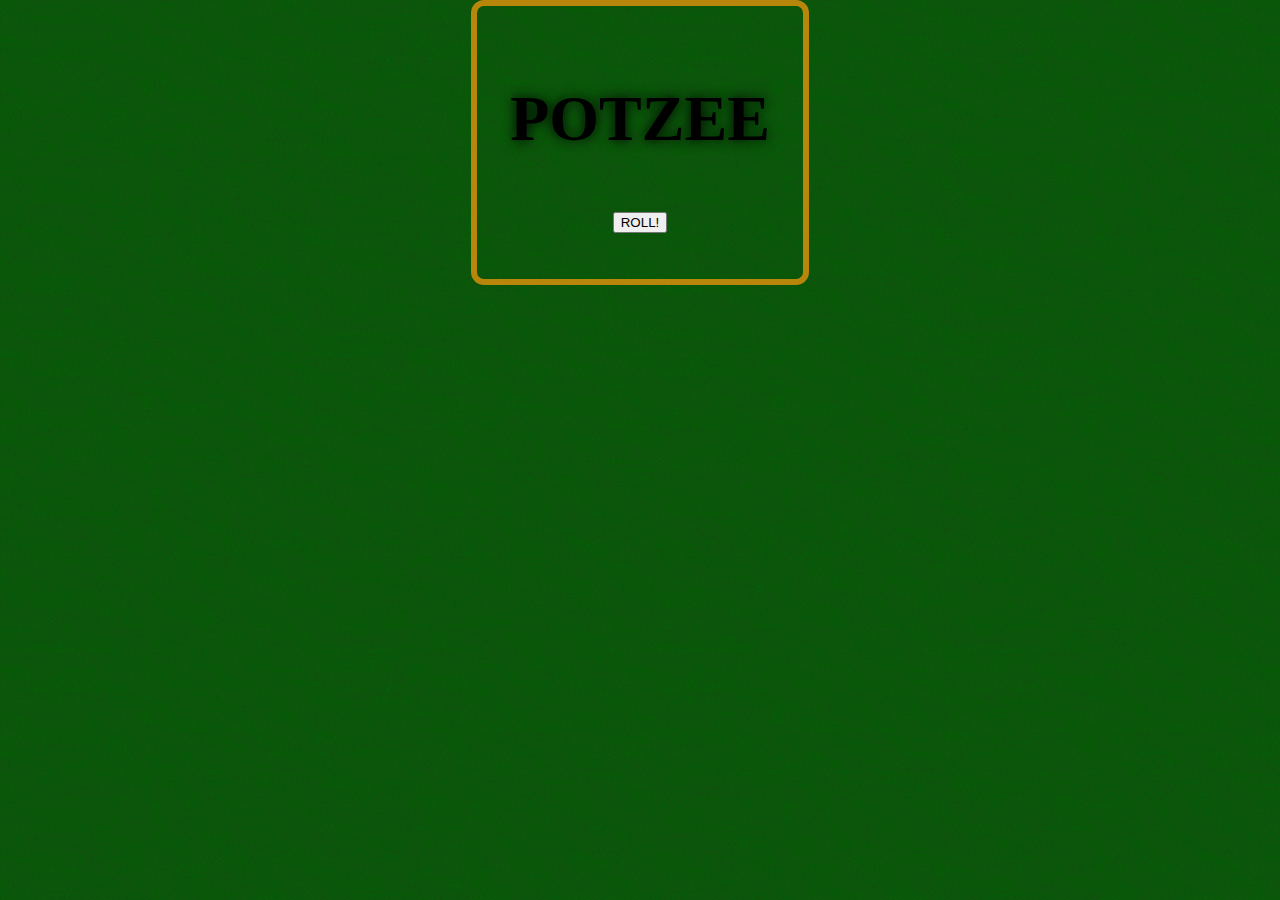
==== game.html @ 4ca7af48 "first commmit of basic gameplay" ====
<!DOCTYPE html>
<html lang="en">
<head>
    <meta charset="UTF-8">
    <meta name="viewport" content="width=device-width, initial-scale=1.0">
    <meta http-equiv="X-UA-Compatible" content="ie=edge">
    <title>POTZEE</title>
    <link href="css/main.css" rel="stylesheet" type="text/css">
</head>
<body>
    <div class="container" id="main">
        <div class="container" id="header">
            <h1>POTZEE</h1>
        </div>
        <div class="container" id="body">
            <input type="button" id="roll" value="ROLL!">
            <div id="root"></div>
    </div>


    <!-- APP TEMPLATE -->
    <template id="app-template">
        <section id="dice-section"></section>
        <section id="score-section"></section>
    </template>
    
    <!-- DICE TEMPLATE -->
    <template id="dice-template">
        <img>
        <img>
        <img>
        <img>
        <img>
    </template>

    <!-- SCORE TEMPLATE -->
    <template id="score-template">
        <table>
            <thead>
                <tr>
                    <td>Players</td>
                    <!-- Players -->
                </tr>
            </thead>
            <tbody></tbody>
            <tfoot>
                <tr></tr>
                <tr></tr>
            </tfoot>
        </table>
    </template>


</body>

<script src="js/roll.js"></script>
<script src="js/diceNumLocations.js"></script>
<script src="js/GameDice.js"></script>
<script src="js/DiceApp.js"></script>

<script src="js/ScoringSystem.js"></script>
<script src="js/Player.js"></script>
<script src="js/scoreChoices.js"></script>
<script src="js/ScoreCard.js"></script>

<script src="js/GameApp.js"></script>

<script src="game.js"></script>
</html>
---- css/main.css ----
/* ANIMATIONS */
@keyframes title-glow {
    from {
        border: 6px dotted yellow;
    }
    to {
        border: 6px dashed yellow;
    }
}

/* ELEMENTS */
body {
    background-color: darkgreen;
    color: white;
    padding: 0;
    margin: 0;
    font-size: 2rem;
    background-image: url('../images/texture.png');
    background-repeat: repeat;
}

input {
    /* font-size: 2rem; */
    margin: 13px auto;
}

label {
    display: flex;
    justify-content: space-between;
    align-items: center;
}

img {
    height: 50px;
    border-top: 3px solid black;
    border-right: 3px solid gray;
    border-bottom: 3px solid gray;
    border-left: 3px solid black;
    background: darkcyan;
    border-radius: 6px;
    padding: 6px;
}

table {
    width: 100%;
    border-collapse: collapse;
    background-color: white;
    border: 1px solid black;
    margin: auto;
    font-size: 1rem;
}

thead, tfoot {
    background-color: rgb(207, 207, 207);
    color: black;
    font-weight: bold;
}

td {
    border: 1px solid black;
    color: black;
    padding: 3px;
    text-align: left;
    min-width: 33px;
}


/* CLASSES */
.container {
    margin: auto;
    display: flex;
    justify-content: center;
    text-align: center;
    flex-direction: column;
    width: 100%;
}

.border {
    border-top: 6px solid black;
    border-right: 6px solid gray;
    border-bottom: 6px solid gray;
    border-left: 6px solid black;
}

.index-player {
    width: fit-content;
    background-color: darkgreen;
    padding: 13px;
    margin: 1px auto 3px auto;
    border: 1px solid black;
    box-shadow: 1px 1px 3px black;
    font-size: 2rem;    
}

/* body * {
    border: 1px solid red;
    font-size: 2rem;
} */

.choices {
    background-color: wheat;
    color: black;
}

/* IDS */
#main {
    width: fit-content;
    border: 6px solid darkgoldenrod;
    padding: 33px;
    border-radius: 13px;
}

#header {
    display: block;
    color: black;
    text-shadow: 0 0 13px black;
    padding: 0;
    margin: 0 auto;
    /* animation: title-glow 500ms ease-in-out infinite; */
}

#add-players-section {
    display: flex;
    flex-direction: column;
    background-color: rgba(0, 0, 0, 0.5);
}

#add-player, #start-game {
    font-size: 2rem;
}

#player-name {
    font-size: 2rem;
    width: 100%;
}

#dice-form {
    display: flex;
    flex-direction: row;
    justify-content: space-between;
}

#start-game {
    display: none;
}

/* BREAKPOINTS */
@media only screen and (min-width: 768px) {
    .container {
        width: auto;
    }
}
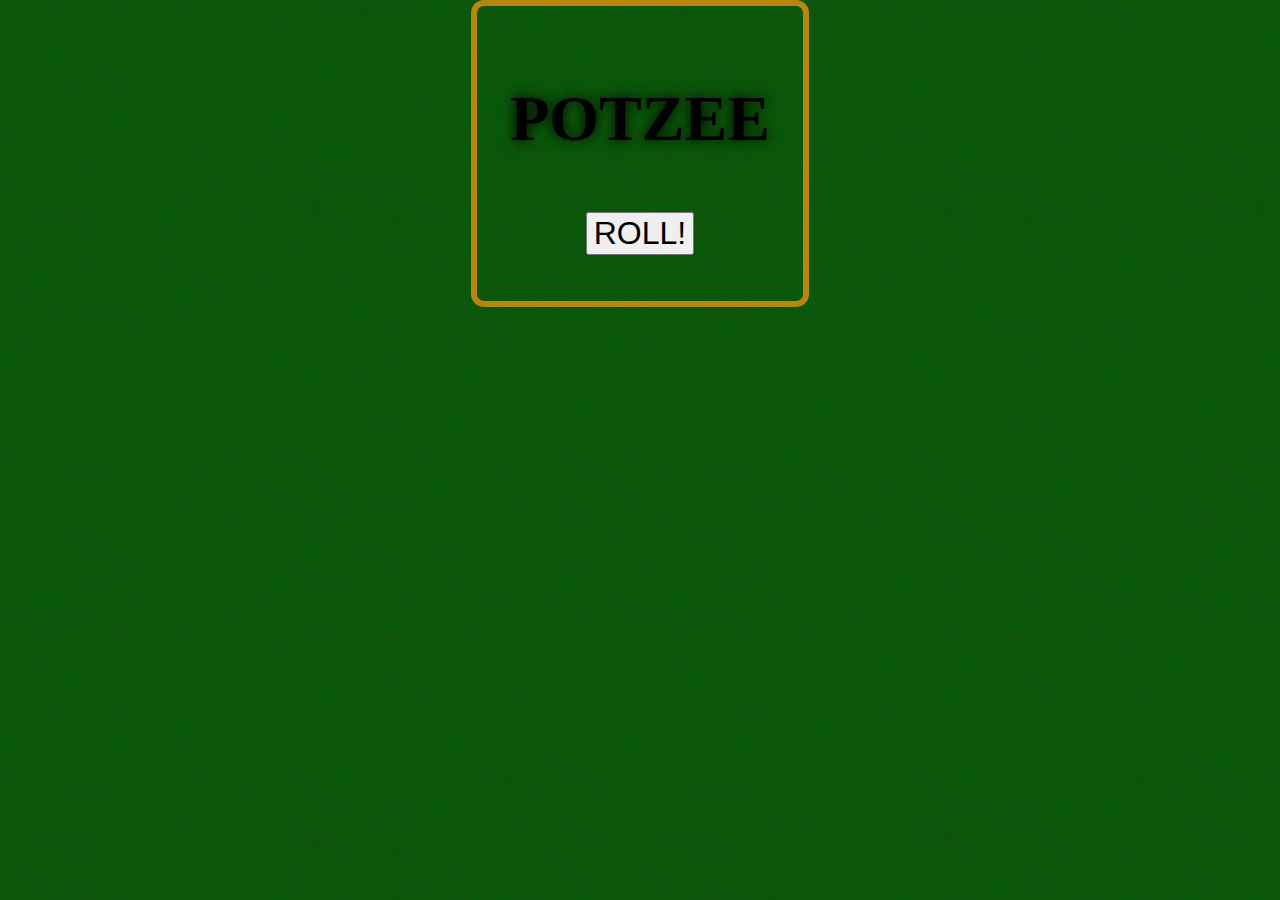
==== commit 490d86ee: "Got rid of a bunch of edge cases and had to refactor some shizz" ====
--- a/game.html
+++ b/game.html
@@ -52,16 +52,15 @@
 
 
 </body>
+<script src="js/scoreChoices.js"></script>
 
-<script src="js/roll.js"></script>
 <script src="js/diceNumLocations.js"></script>
 <script src="js/GameDice.js"></script>
 <script src="js/DiceApp.js"></script>
 
 <script src="js/ScoringSystem.js"></script>
+<script src="js/ScoreCard.js"></script>
 <script src="js/Player.js"></script>
-<script src="js/scoreChoices.js"></script>
-<script src="js/ScoreCard.js"></script>
 
 <script src="js/GameApp.js"></script>
 
--- a/css/main.css
+++ b/css/main.css
@@ -5,6 +5,33 @@
     }
     to {
         border: 6px dashed yellow;
+    }
+}
+
+@keyframes score-glow {
+    from {
+        text-shadow: 0 0 0 black;
+    }
+    to {
+        text-shadow: 0 0 6px black;
+    }
+}
+
+@keyframes dice-glow {
+    from {
+        background-color: darkcyan;
+    }
+    to {
+        background-color: rgb(0, 100, 100);
+    }
+}
+
+@keyframes potzee-glow {
+    from {
+        background-color: yellow;
+    }
+    to {
+        background-color: darkgoldenrod;
     }
 }
 
@@ -20,7 +47,7 @@
 }
 
 input {
-    /* font-size: 2rem; */
+    font-size: 2rem;
     margin: 13px auto;
 }
 
@@ -36,9 +63,9 @@
     border-right: 3px solid gray;
     border-bottom: 3px solid gray;
     border-left: 3px solid black;
-    background: darkcyan;
     border-radius: 6px;
     padding: 6px;
+    animation: dice-glow 3s alternate infinite;
 }
 
 table {
@@ -50,7 +77,7 @@
     font-size: 1rem;
 }
 
-thead, tfoot {
+thead, tfoot, #top-totals {
     background-color: rgb(207, 207, 207);
     color: black;
     font-weight: bold;
@@ -92,15 +119,56 @@
     font-size: 2rem;    
 }
 
+.choices {
+    background-color: wheat;
+    color: black;
+}
+
+.player-choice {
+    cursor: pointer;
+}
+
+.score-glow {
+    color: yellow;
+    animation: score-glow 1s alternate infinite;
+}
+
+.winner {
+    color: black;
+    animation: potzee-glow 1s ease-in-out alternate infinite !important;
+}
+
+.current-player {
+    color: white;
+    background-color: darkcyan;
+    animation: dice-glow 500ms ease-in-out alternate infinite;
+}
+
+.current-player:hover {
+    background-color: lightskyblue;
+    color: black;
+    animation: none;
+}
+
+.not-current-player {
+    color: black;
+    background-color: wheat;
+    animation: none;
+}
+
+.potzee-glow {
+    color: lime !important;
+    animation: score-glow 1s alternate infinite;
+}
+
+.double-potzee-glow {
+    animation: potzee-glow 3s alternate infinite !important;
+}
+
 /* body * {
     border: 1px solid red;
     font-size: 2rem;
 } */
-
-.choices {
-    background-color: wheat;
-    color: black;
-}
 
 /* IDS */
 #main {
